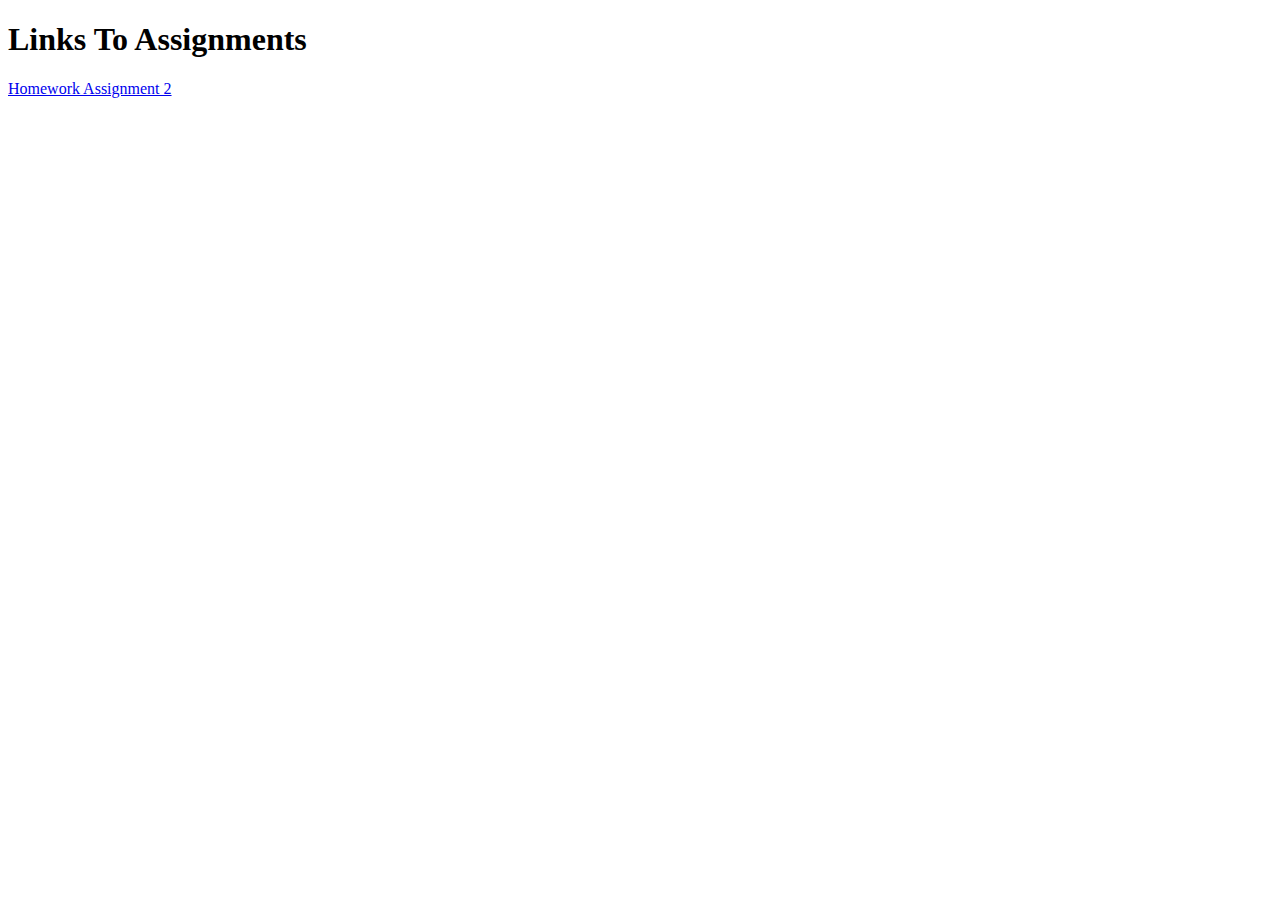
==== index.html @ 3d2ad485 "Trying bootstrap" ====
<!DOCTYPE html>
<html>
  <head>
    <link
      href="https://cdn.jsdelivr.net/npm/bootstrap@5.3.2/dist/css/bootstrap.min.css"
      rel="stylesheet"
      integrity="sha384-T3c6CoIi6uLrA9TneNEoa7RxnatzjcDSCmG1MXxSR1GAsXEV/Dwwykc2MPK8M2HN"
      crossorigin="anonymous"
    />
    <script
      src="https://cdn.jsdelivr.net/npm/bootstrap@5.3.2/dist/js/bootstrap.bundle.min.js"
      integrity="sha384-C6RzsynM9kWDrMNeT87bh95OGNyZPhcTNXj1NW7RuBCsyN/o0jlpcV8Qyq46cDfL"
      crossorigin="anonymous"
    ></script>
    <title>Landing CSC 300X Landing Page</title>
  </head>
  <body>
    <div class="container text-center">
      <div class="row">
        <div class="col">
          <h1>Links To Assignments</h1>
          <a href="csc300x-hw2/index.html">Homework Assignment 2</a>
        </div>
      </div>
    </div>
  </body>
</html>
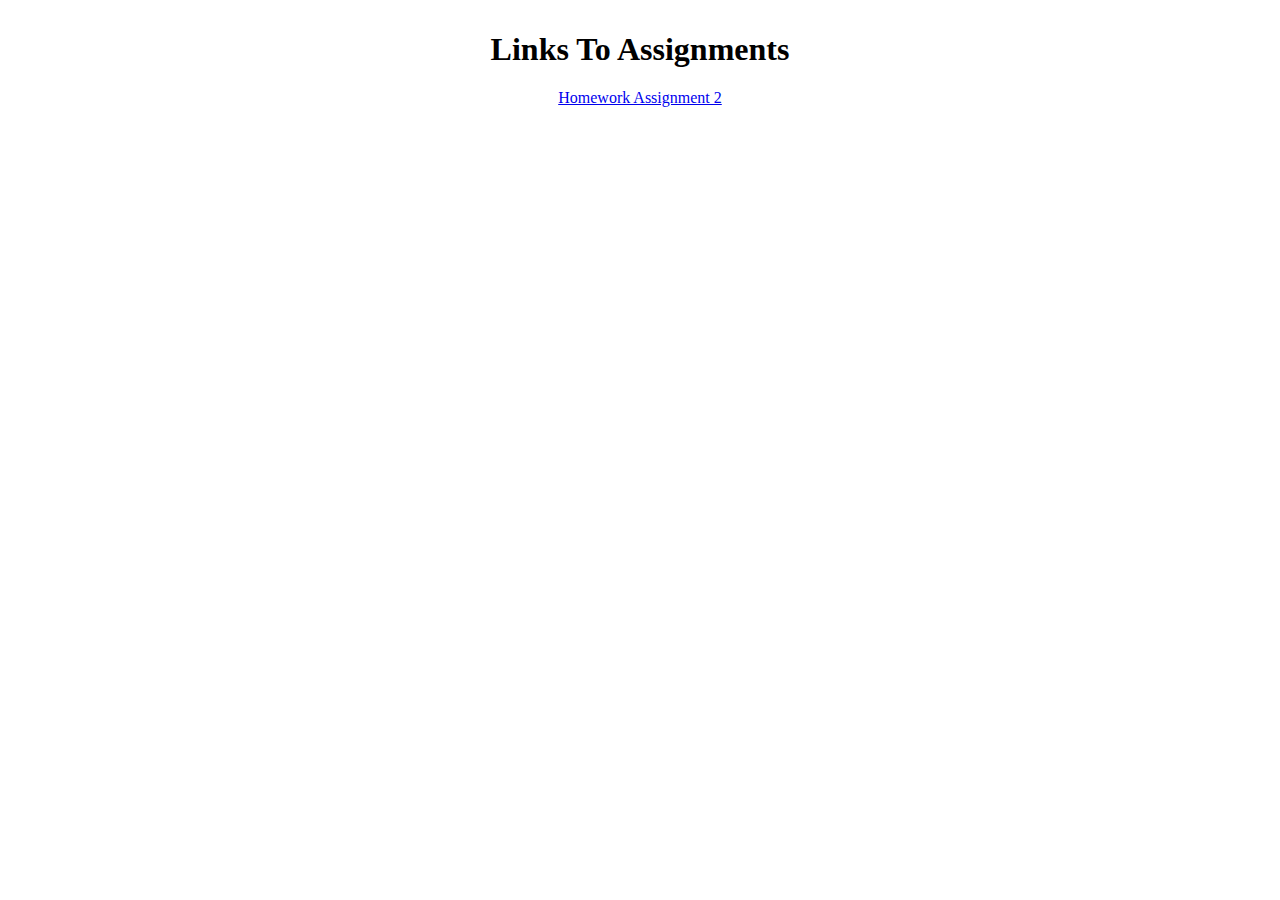
==== commit 4e5073b2: "WIP" ====
--- a/index.html
+++ b/index.html
@@ -12,12 +12,13 @@
       integrity="sha384-C6RzsynM9kWDrMNeT87bh95OGNyZPhcTNXj1NW7RuBCsyN/o0jlpcV8Qyq46cDfL"
       crossorigin="anonymous"
     ></script>
+    <link href="csc300x-hw2/index.css" rel="stylesheet" />
     <title>Landing CSC 300X Landing Page</title>
   </head>
   <body>
-    <div class="container text-center">
+    <div class="container center-content">
       <div class="row">
-        <div class="col">
+        <div class="col center-text">
           <h1>Links To Assignments</h1>
           <a href="csc300x-hw2/index.html">Homework Assignment 2</a>
         </div>
--- a/csc300x-hw2/index.css
+++ b/csc300x-hw2/index.css
@@ -0,0 +1,10 @@
+.center-text {
+  text-align: center;
+}
+
+.center-content {
+  display: flex;
+  justify-content: center;
+  align-items: center;
+  height: 100px;
+}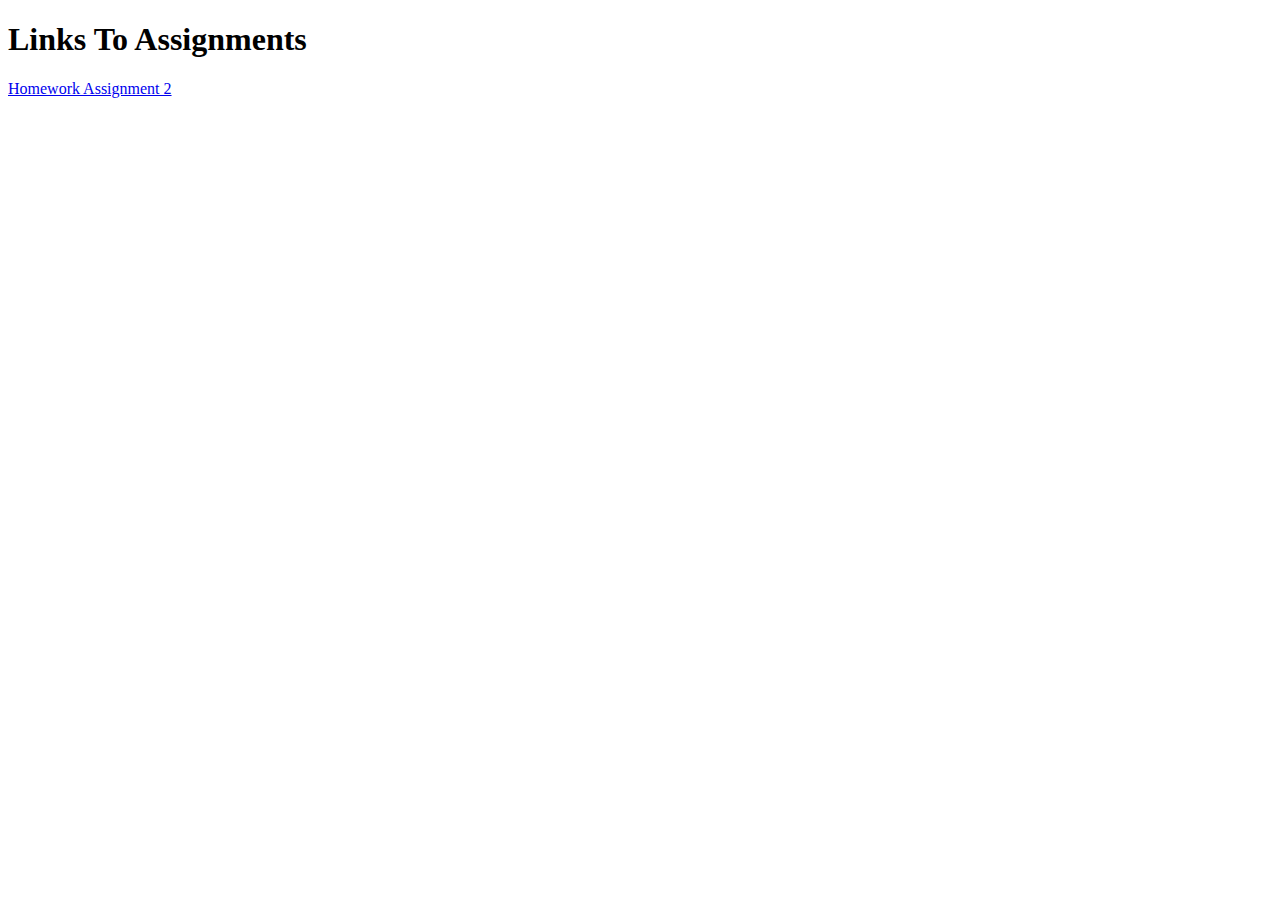
==== commit 50f17485: "WIP" ====
--- a/index.html
+++ b/index.html
@@ -12,7 +12,7 @@
       integrity="sha384-C6RzsynM9kWDrMNeT87bh95OGNyZPhcTNXj1NW7RuBCsyN/o0jlpcV8Qyq46cDfL"
       crossorigin="anonymous"
     ></script>
-    <link href="csc300x-hw2/index.css" rel="stylesheet" />
+    <!-- <link href="csc300x-hw2/index.css" rel="stylesheet" /> -->
     <title>Landing CSC 300X Landing Page</title>
   </head>
   <body>
--- a/csc300x-hw2/index.css
+++ b/csc300x-hw2/index.css
@@ -2,9 +2,24 @@
   text-align: center;
 }
 
-.center-content {
-  display: flex;
-  justify-content: center;
-  align-items: center;
-  height: 100px;
+body {
+  background-image: url('resources/teodor-skrebnev-unsplash.jpg');
+  background-color: #f8f9fa;
+  background-size: cover;
+  background-position: center;
+  background-repeat: no-repeat;
+  position: relative;
+}
+
+.overlay {
+  position: absolute;
+  top: 0;
+  left: 0;
+  width: 100%;
+  height: 100%;
+  background-color: rgba(0, 0, 0, 0.5);
+}
+
+h1, h3, h5 {
+  color: #fff;
 }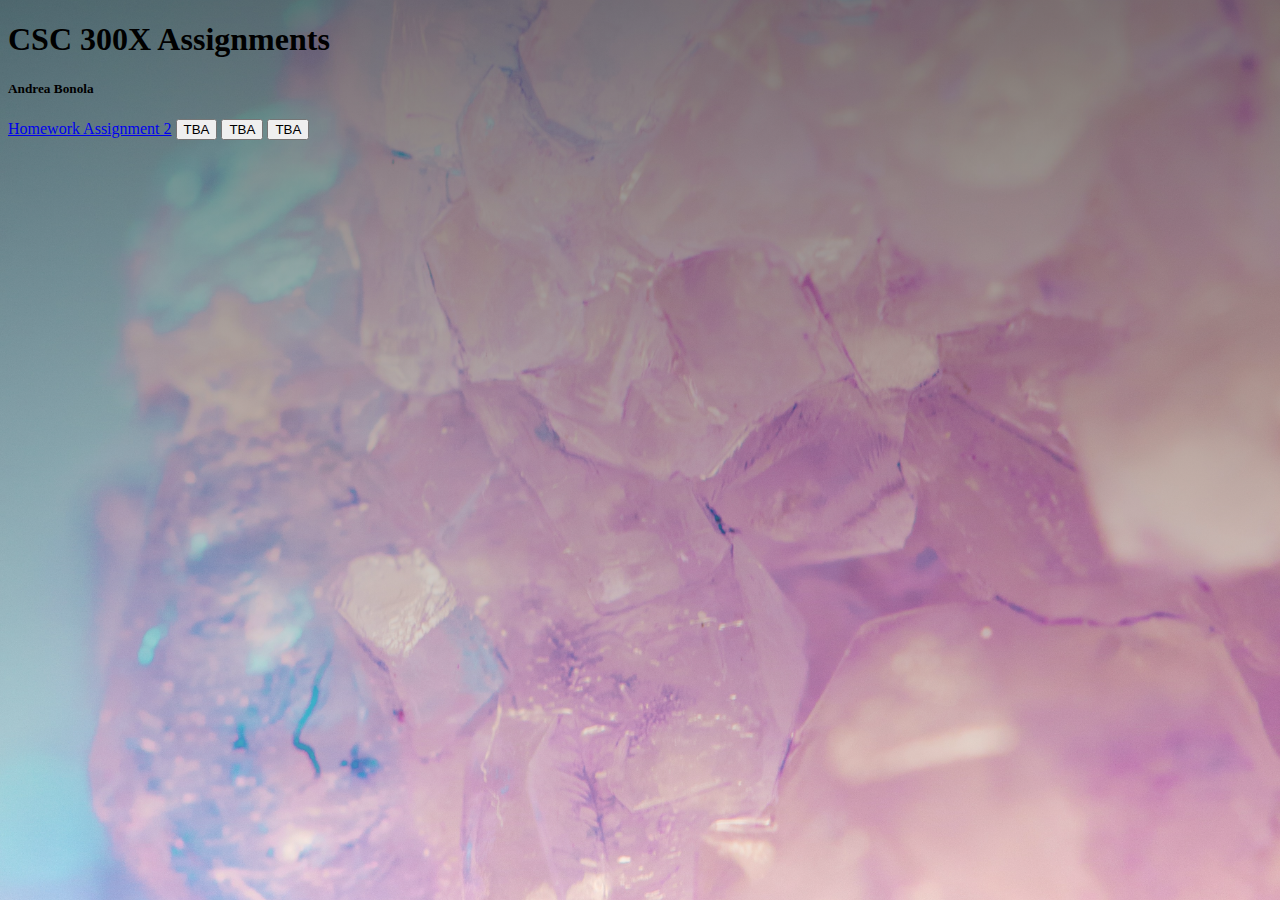
==== commit b34331b9: "Jazzed up landing page" ====
--- a/index.html
+++ b/index.html
@@ -12,15 +12,33 @@
       integrity="sha384-C6RzsynM9kWDrMNeT87bh95OGNyZPhcTNXj1NW7RuBCsyN/o0jlpcV8Qyq46cDfL"
       crossorigin="anonymous"
     ></script>
-    <!-- <link href="csc300x-hw2/index.css" rel="stylesheet" /> -->
-    <title>Landing CSC 300X Landing Page</title>
+    <link href="./index.css" rel="stylesheet" />
+    <title>Andrea Bonola</title>
   </head>
   <body>
-    <div class="container center-content">
-      <div class="row">
-        <div class="col center-text">
-          <h1>Links To Assignments</h1>
-          <a href="csc300x-hw2/index.html">Homework Assignment 2</a>
+    <div class="bg-image shadow-2-strong">
+      <div
+        class="container d-flex justify-content-center align-items-center vh-100"
+      >
+        <div class="text-white text-center">
+          <h1 class="mb-4">CSC 300X Assignments</h1>
+          <h5 class="mb-4">Andrea Bonola</h5>
+          <div class="btn-group" role="group" aria-label="Assignment Buttons">
+            <a
+              href="csc300x-hw2/index.html"
+              class="btn btn-outline-light btn-lg m-2"
+              >Homework Assignment 2</a
+            >
+            <button type="button" class="btn btn-outline-light btn-lg m-2">
+              TBA
+            </button>
+            <button type="button" class="btn btn-outline-light btn-lg m-2">
+              TBA
+            </button>
+            <button type="button" class="btn btn-outline-light btn-lg m-2">
+              TBA
+            </button>
+          </div>
         </div>
       </div>
     </div>
--- a/index.css
+++ b/index.css
@@ -0,0 +1,11 @@
+body {
+  background-image: linear-gradient(
+      rgba(0, 0, 0, 0.5),
+      rgba(255, 255, 255, 0.3)
+    ),
+    url("./resources/krystal-unsplash.jpg");
+  background-repeat: no-repeat;
+  background-attachment: fixed;
+  background-position: center;
+  background-size: cover;
+}
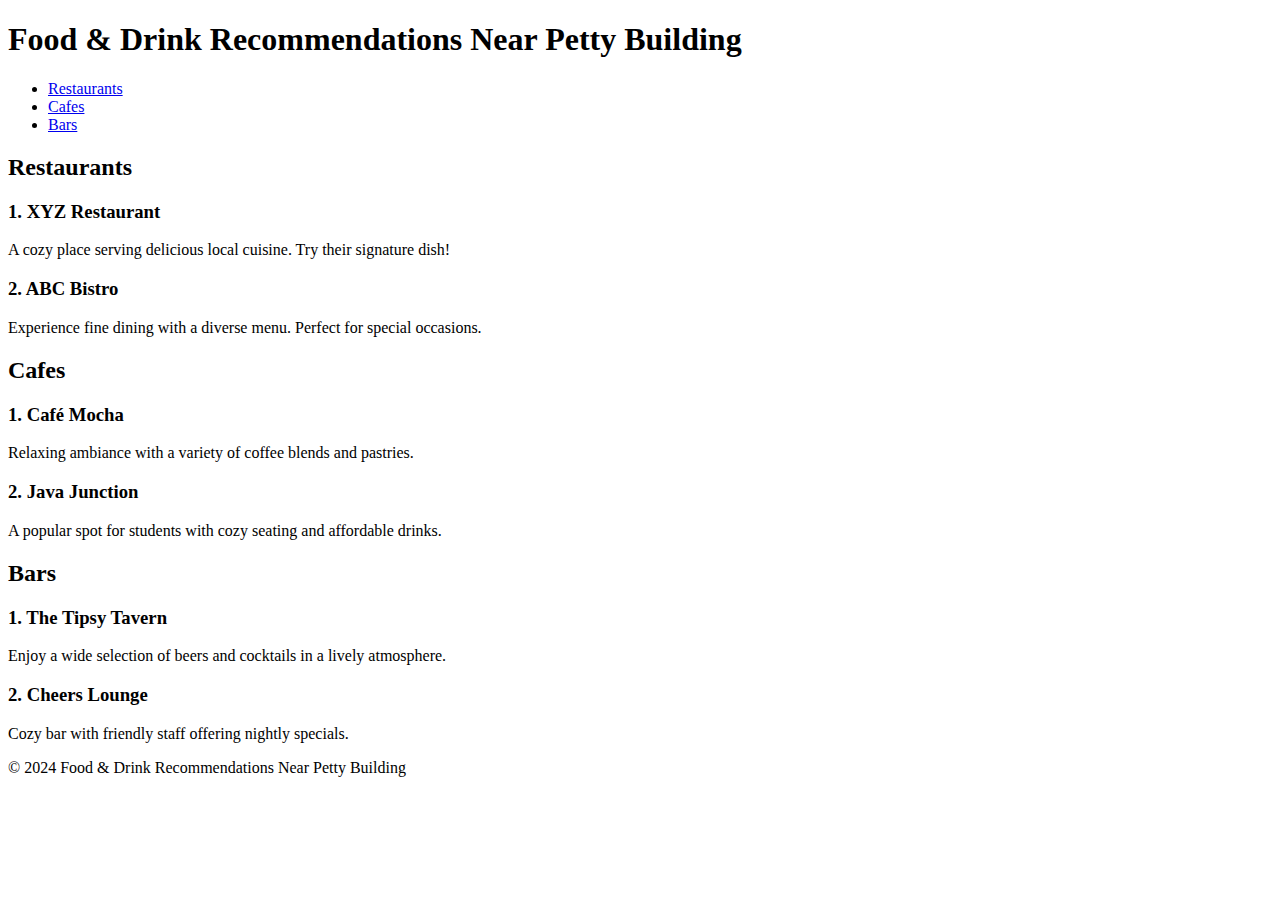
==== commit e639e167: "WIP" ====
--- a/index.html
+++ b/index.html
@@ -1,46 +1,69 @@
 <!DOCTYPE html>
-<html>
+<html lang="en">
   <head>
-    <link
-      href="https://cdn.jsdelivr.net/npm/bootstrap@5.3.2/dist/css/bootstrap.min.css"
-      rel="stylesheet"
-      integrity="sha384-T3c6CoIi6uLrA9TneNEoa7RxnatzjcDSCmG1MXxSR1GAsXEV/Dwwykc2MPK8M2HN"
-      crossorigin="anonymous"
-    />
-    <script
-      src="https://cdn.jsdelivr.net/npm/bootstrap@5.3.2/dist/js/bootstrap.bundle.min.js"
-      integrity="sha384-C6RzsynM9kWDrMNeT87bh95OGNyZPhcTNXj1NW7RuBCsyN/o0jlpcV8Qyq46cDfL"
-      crossorigin="anonymous"
-    ></script>
-    <link href="./index.css" rel="stylesheet" />
-    <title>Andrea Bonola</title>
+    <meta charset="UTF-8" />
+    <meta name="viewport" content="width=device-width, initial-scale=1.0" />
+    <title>Food & Drink Recommendations Near Petty Building</title>
   </head>
   <body>
-    <div class="bg-image shadow-2-strong">
-      <div
-        class="container d-flex justify-content-center align-items-center vh-100"
-      >
-        <div class="text-white text-center">
-          <h1 class="mb-4">CSC 300X Assignments</h1>
-          <h5 class="mb-4">Andrea Bonola</h5>
-          <div class="btn-group" role="group" aria-label="Assignment Buttons">
-            <a
-              href="csc300x-hw2/index.html"
-              class="btn btn-outline-light btn-lg m-2"
-              >Homework Assignment 2</a
-            >
-            <button type="button" class="btn btn-outline-light btn-lg m-2">
-              TBA
-            </button>
-            <button type="button" class="btn btn-outline-light btn-lg m-2">
-              TBA
-            </button>
-            <button type="button" class="btn btn-outline-light btn-lg m-2">
-              TBA
-            </button>
-          </div>
-        </div>
-      </div>
-    </div>
+    <header>
+      <h1>Food & Drink Recommendations Near Petty Building</h1>
+    </header>
+    <nav>
+      <ul>
+        <li><a href="#restaurants">Restaurants</a></li>
+        <li><a href="#cafes">Cafes</a></li>
+        <li><a href="#bars">Bars</a></li>
+      </ul>
+    </nav>
+    <main>
+      <section id="restaurants">
+        <h2>Restaurants</h2>
+        <article>
+          <h3>1. XYZ Restaurant</h3>
+          <p>
+            A cozy place serving delicious local cuisine. Try their signature
+            dish!
+          </p>
+        </article>
+        <article>
+          <h3>2. ABC Bistro</h3>
+          <p>
+            Experience fine dining with a diverse menu. Perfect for special
+            occasions.
+          </p>
+        </article>
+      </section>
+      <section id="cafes">
+        <h2>Cafes</h2>
+        <article>
+          <h3>1. Café Mocha</h3>
+          <p>Relaxing ambiance with a variety of coffee blends and pastries.</p>
+        </article>
+        <article>
+          <h3>2. Java Junction</h3>
+          <p>
+            A popular spot for students with cozy seating and affordable drinks.
+          </p>
+        </article>
+      </section>
+      <section id="bars">
+        <h2>Bars</h2>
+        <article>
+          <h3>1. The Tipsy Tavern</h3>
+          <p>
+            Enjoy a wide selection of beers and cocktails in a lively
+            atmosphere.
+          </p>
+        </article>
+        <article>
+          <h3>2. Cheers Lounge</h3>
+          <p>Cozy bar with friendly staff offering nightly specials.</p>
+        </article>
+      </section>
+    </main>
+    <footer>
+      <p>&copy; 2024 Food & Drink Recommendations Near Petty Building</p>
+    </footer>
   </body>
 </html>
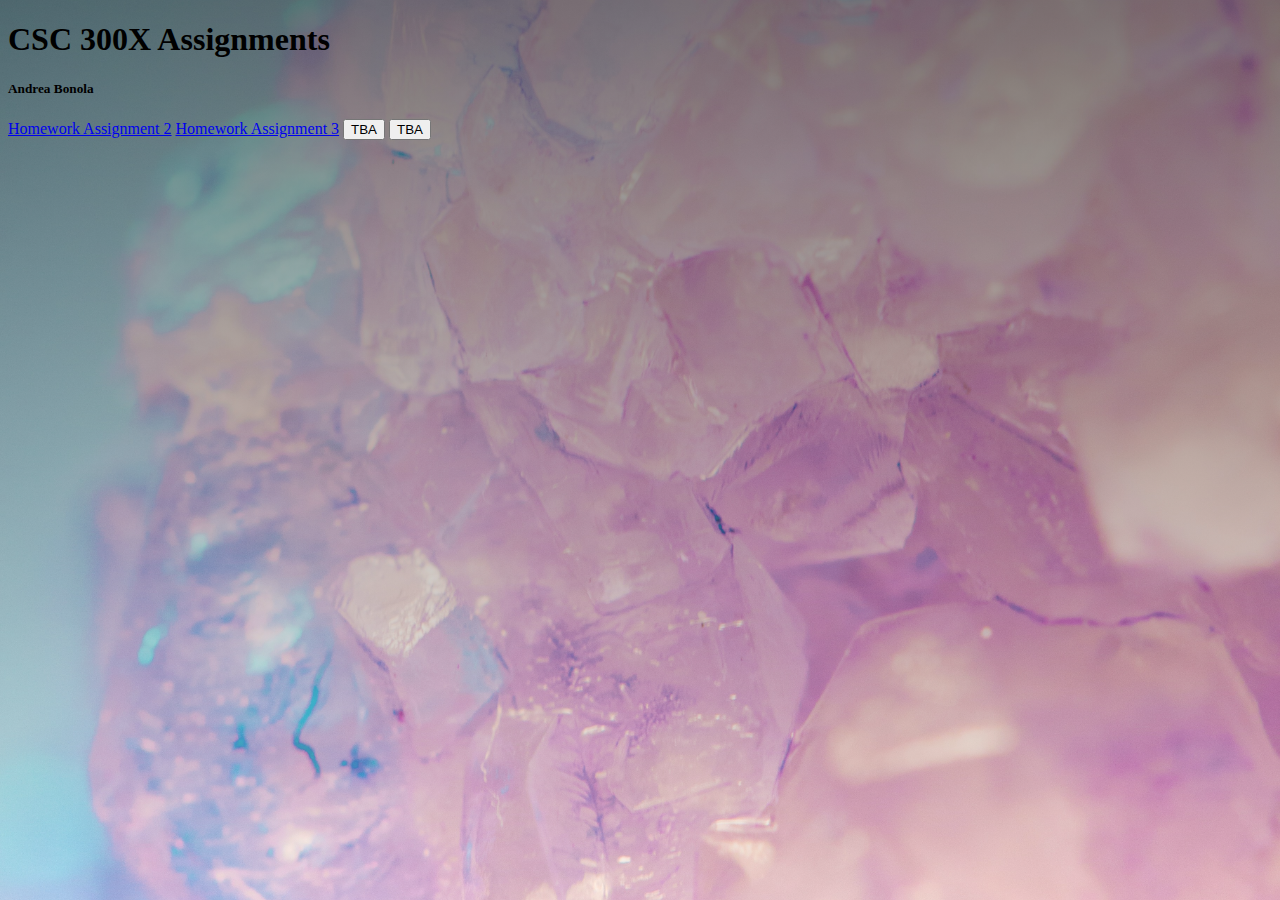
==== commit 16bc1d0c: "Food style blog" ====
--- a/index.html
+++ b/index.html
@@ -1,69 +1,49 @@
 <!DOCTYPE html>
-<html lang="en">
+<html>
   <head>
-    <meta charset="UTF-8" />
-    <meta name="viewport" content="width=device-width, initial-scale=1.0" />
-    <title>Food & Drink Recommendations Near Petty Building</title>
+    <link
+      href="https://cdn.jsdelivr.net/npm/bootstrap@5.3.2/dist/css/bootstrap.min.css"
+      rel="stylesheet"
+      integrity="sha384-T3c6CoIi6uLrA9TneNEoa7RxnatzjcDSCmG1MXxSR1GAsXEV/Dwwykc2MPK8M2HN"
+      crossorigin="anonymous"
+    />
+    <script
+      src="https://cdn.jsdelivr.net/npm/bootstrap@5.3.2/dist/js/bootstrap.bundle.min.js"
+      integrity="sha384-C6RzsynM9kWDrMNeT87bh95OGNyZPhcTNXj1NW7RuBCsyN/o0jlpcV8Qyq46cDfL"
+      crossorigin="anonymous"
+    ></script>
+    <link href="./index.css" rel="stylesheet" />
+    <title>Andrea Bonola</title>
   </head>
   <body>
-    <header>
-      <h1>Food & Drink Recommendations Near Petty Building</h1>
-    </header>
-    <nav>
-      <ul>
-        <li><a href="#restaurants">Restaurants</a></li>
-        <li><a href="#cafes">Cafes</a></li>
-        <li><a href="#bars">Bars</a></li>
-      </ul>
-    </nav>
-    <main>
-      <section id="restaurants">
-        <h2>Restaurants</h2>
-        <article>
-          <h3>1. XYZ Restaurant</h3>
-          <p>
-            A cozy place serving delicious local cuisine. Try their signature
-            dish!
-          </p>
-        </article>
-        <article>
-          <h3>2. ABC Bistro</h3>
-          <p>
-            Experience fine dining with a diverse menu. Perfect for special
-            occasions.
-          </p>
-        </article>
-      </section>
-      <section id="cafes">
-        <h2>Cafes</h2>
-        <article>
-          <h3>1. Café Mocha</h3>
-          <p>Relaxing ambiance with a variety of coffee blends and pastries.</p>
-        </article>
-        <article>
-          <h3>2. Java Junction</h3>
-          <p>
-            A popular spot for students with cozy seating and affordable drinks.
-          </p>
-        </article>
-      </section>
-      <section id="bars">
-        <h2>Bars</h2>
-        <article>
-          <h3>1. The Tipsy Tavern</h3>
-          <p>
-            Enjoy a wide selection of beers and cocktails in a lively
-            atmosphere.
-          </p>
-        </article>
-        <article>
-          <h3>2. Cheers Lounge</h3>
-          <p>Cozy bar with friendly staff offering nightly specials.</p>
-        </article>
-      </section>
-    </main>
-    <footer>
-      <p>&copy; 2024 Food & Drink Recommendations Near Petty Building</p>
-    </footer>
+    <div class="bg-image shadow-2-strong">
+      <div
+        class="container d-flex justify-content-center align-items-center vh-100"
+      >
+        <div class="text-white text-center">
+          <h1 class="mb-4">CSC 300X Assignments</h1>
+          <h5 class="mb-4">Andrea Bonola</h5>
+          <div class="btn-group" role="group" aria-label="Assignment Buttons">
+            <a
+              href="csc300x-hw2/index.html"
+              class="btn btn-outline-light btn-lg m-2"
+              >Homework Assignment 2</a
+            >
+            <a
+              href="csc300x-hw3/index.html"
+              class="btn btn-outline-light btn-lg m-2"
+              >Homework Assignment 3</a
+            >
+
+            <button type="button" class="btn btn-outline-light btn-lg m-2">
+              TBA
+            </button>
+            <button type="button" class="btn btn-outline-light btn-lg m-2">
+              TBA
+            </button>
+          </div>
+        </div>
+      </div>
+    </div>
   </body>
 </html>
--- a/index.css
+++ b/index.css
@@ -0,0 +1,11 @@
+body {
+  background-image: linear-gradient(
+      rgba(0, 0, 0, 0.5),
+      rgba(255, 255, 255, 0.3)
+    ),
+    url("./resources/krystal-unsplash.jpg");
+  background-repeat: no-repeat;
+  background-attachment: fixed;
+  background-position: center;
+  background-size: cover;
+}
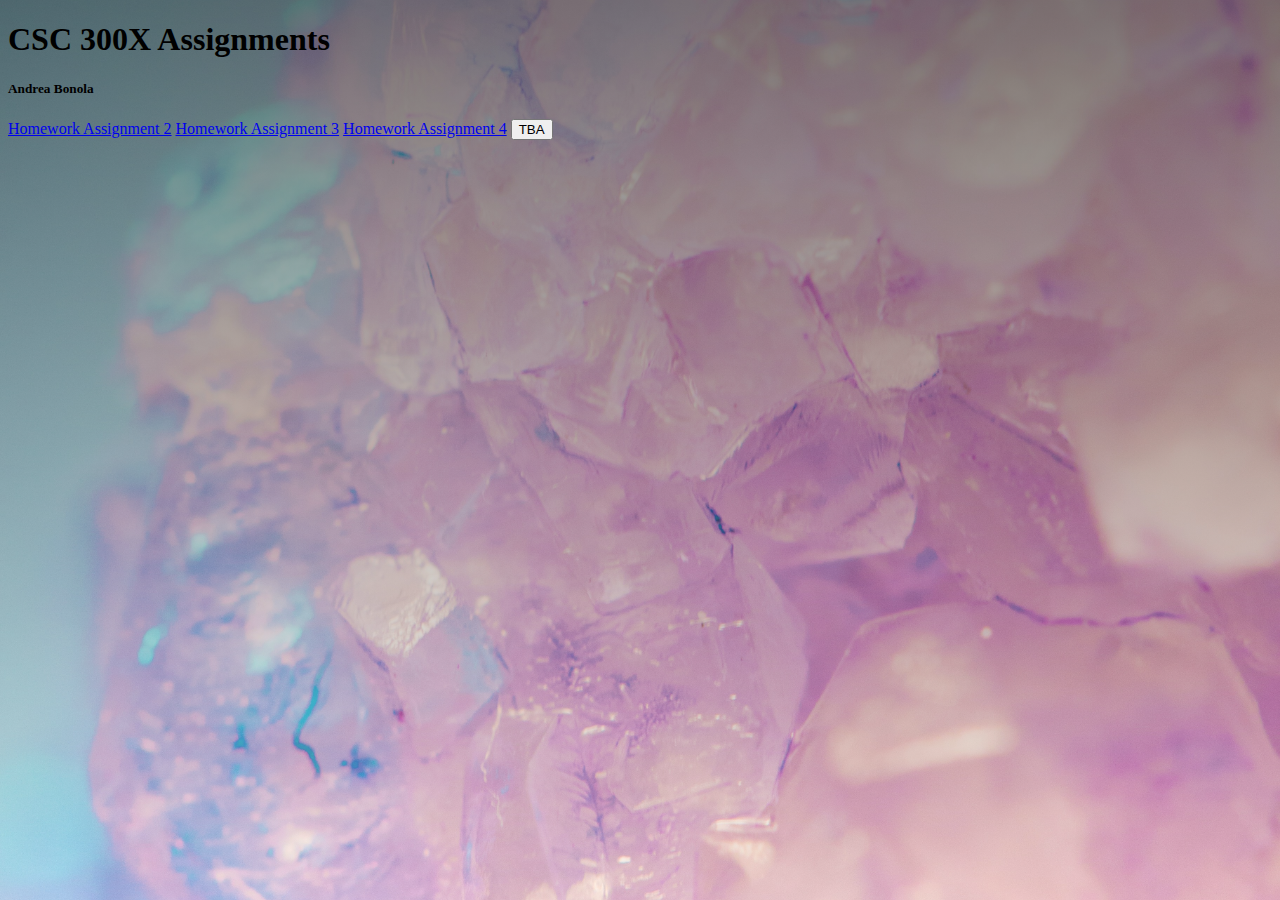
==== commit 9ef92400: "Basic Setup" ====
--- a/index.html
+++ b/index.html
@@ -34,10 +34,11 @@
               class="btn btn-outline-light btn-lg m-2"
               >Homework Assignment 3</a
             >
-
-            <button type="button" class="btn btn-outline-light btn-lg m-2">
-              TBA
-            </button>
+            <a
+              href="csc300x-hw4/index.html"
+              class="btn btn-outline-light btn-lg m-2"
+              >Homework Assignment 4</a
+            >
             <button type="button" class="btn btn-outline-light btn-lg m-2">
               TBA
             </button>
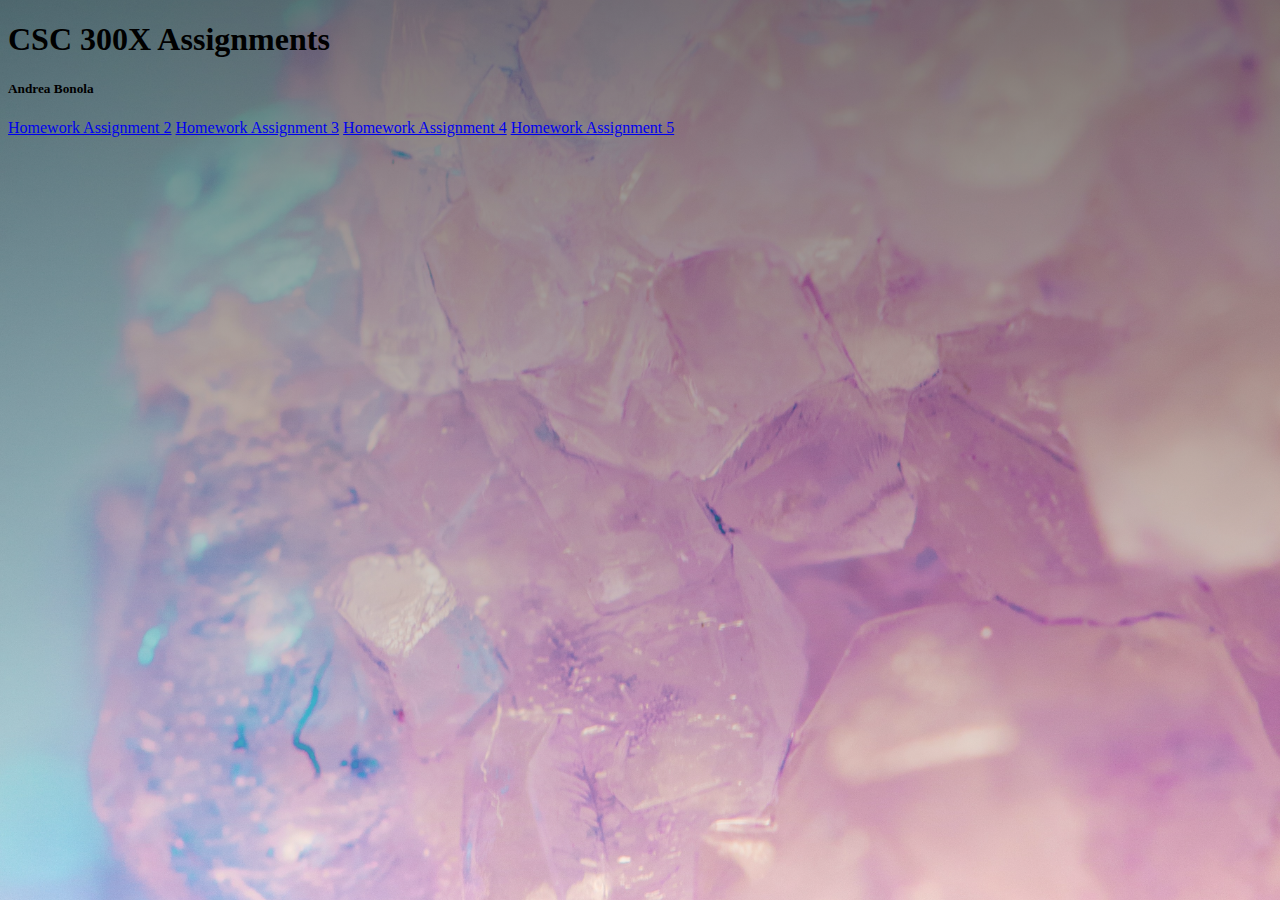
==== commit 21791c5c: "Setup github gallery" ====
--- a/index.html
+++ b/index.html
@@ -39,9 +39,11 @@
               class="btn btn-outline-light btn-lg m-2"
               >Homework Assignment 4</a
             >
-            <button type="button" class="btn btn-outline-light btn-lg m-2">
-              TBA
-            </button>
+            <a
+              href="csc300x-hw5/index.html"
+              class="btn btn-outline-light btn-lg m-2"
+              >Homework Assignment 5</a
+            >
           </div>
         </div>
       </div>
